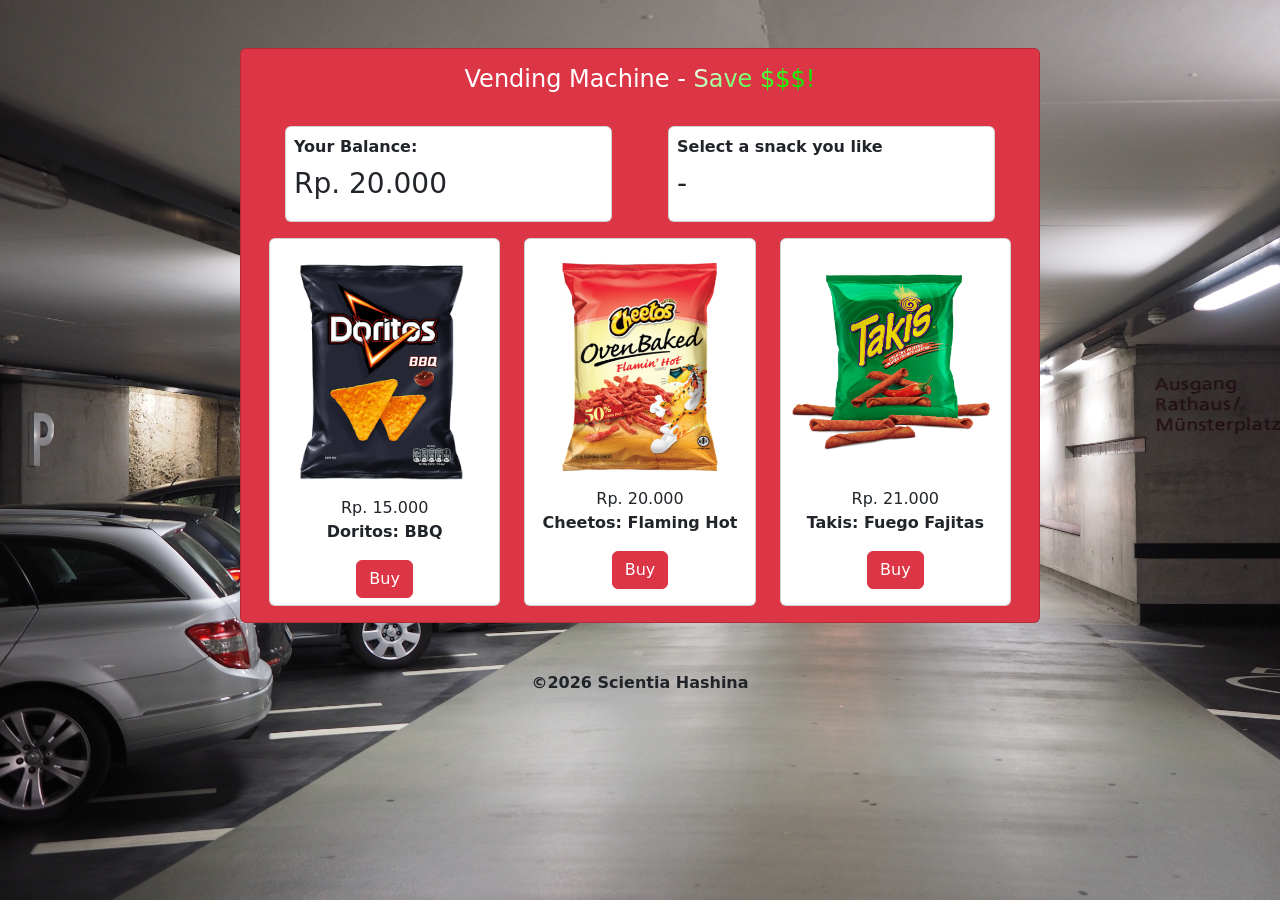
==== xii-vending-machine/vmachine.html @ 401e2aba "Continuation of SB Admin - Bootstrap 5 template PW Lesson" ====
<!doctype html>
<html lang="en" data-bs-theme="light">
  <head>
    <title>Scientia's Vending Machine</title>
    <!-- Required meta tags -->
    <meta charset="utf-8" />
    <meta name="viewport" content="width=device-width, initial-scale=1" />

    <!-- Bootstrap CSS v5.3.8 -->
    <link
      href="https://cdn.jsdelivr.net/npm/bootstrap@5.3.8/dist/css/bootstrap.min.css"
      rel="stylesheet"
      integrity="sha384-sRIl4kxILFvY47J16cr9ZwB07vP4J8+LH7qKQnuqkuIAvNWLzeN8tE5YBujZqJLB"
      crossorigin="anonymous"
    />
    <style>
      .animate-character {
        background-image: linear-gradient(
          -225deg,
          #ffffff 0%,
          #15ff00 40%,
          #00a10d 67%,
          #f2ff00 100%
        );
        background-size: auto auto;
        background-clip: border-box;
        background-size: 200% auto;
        color: #fff;
        background-clip: text;
        -webkit-background-clip: text;
        -webkit-text-fill-color: transparent;
        animation: textclip 2s linear infinite;
        display: inline-block;
      }

      @keyframes textclip {
        to {
          background-position: 200% center;
        }
      }

      body {
        background-image: url("img/us-parking-lot-byHansOfPixabay.jpg");
        background-size: 100% 100%;
        background-attachment: fixed;
      }
    </style>
  </head>

  <body>
    <header>
      <!-- place navbar here -->
    </header>
    <main>
      <div class="container my-5 d-flex justify-content-center">
        <div class="card text-white bg-danger" style="max-width: 50rem">
          <div class="card-body">
            <h4 class="card-title text-center mb-3">
              Vending Machine -
              <div class="animate-character">Save $$$!</div>
            </h4>
            <div class="container">
              <div class="row">
                <div class="col">
                  <div class="card mx-3 my-3" style="height: 6rem">
                    <p class="fw-bold mx-2 mt-2 mb-1">Your Balance:</p>
                    <p class="mx-2 fs-3" id="saldoUang">Rp. 20.000</p>
                  </div>
                </div>
                <div class="col">
                  <div class="card mx-3 my-3" style="height: 6rem">
                    <p class="fw-bold mx-2 mt-2 mb-1">
                      Select a snack you like
                    </p>
                    <p class="mx-2 fs-3" id="hasilMinuman">-</p>
                  </div>
                </div>
              </div>
              <div class="row">
                <div class="col">
                  <div
                    class="card text-center"
                    id="item1"
                    style="height: 23rem"
                  >
                    <img
                      class="card-img-top mt-4"
                      src="img/doritos-bbq.png"
                      alt="Doritos"
                    />
                    <div class="card-body">
                      <p class="text-center mb-0">Rp. 15.000</p>
                      <p class="card-text text-center fw-bold">Doritos: BBQ</p>
                      <button type="button" class="btn btn-danger" onclick="Vmachine('Doritos')">Buy</button>
                    </div>
                  </div>
                </div>
                <div class="col">
                  <div
                    class="card text-center"
                    id="item2"
                    style="height: 23rem"
                  >
                    <img
                      class="card-img-top mt-4"
                      src="img/cheetos-flamingHot.png"
                      alt="Cheetos"
                      style="height: 13rem"
                    />
                    <div class="card-body container">
                      <p class="text-center mb-0">Rp. 20.000</p>
                      <p class="card-text text-center fw-bold">
                        Cheetos: Flaming Hot
                      </p>
                      <button type="button" onclick="Vmachine('Cheetos')"   class="btn btn-danger">Buy</button>
                    </div>
                  </div>
                </div>
                <div class="col">
                  <div
                    class="card text-center"
                    id="item3"
                    style="height: 23rem"
                  >
                    <img
                      class="card-img-top mt-4"
                      src="img/takis-fuegoFajitas.png"
                      alt="Takis"
                      style="height: 13rem"
                    />
                    <div class="card-body container">
                      <p class="text-center mb-0">Rp. 21.000</p>
                      <p class="card-text text-center fw-bold">
                        Takis: Fuego Fajitas
                      </p>
                      <button type="button" onclick="Vmachine('Takis')" class="btn btn-danger">Buy</button>
                    </div>
                  </div>
                </div>
              </div>
            </div>
          </div>
        </div>
      </div>
    </main>
    <footer class="fs-6 text-center fw-semibold mb-3">
      <!-- place footer here -->
      &copy;2026 Scientia Hashina
    </footer>
    <!-- Bootstrap JavaScript Bundle (includes Popper) -->
    <script
      src="https://cdn.jsdelivr.net/npm/bootstrap@5.3.8/dist/js/bootstrap.bundle.min.js"
      integrity="sha384-FKyoEForCGlyvwx9Hj09JcYn3nv7wiPVlz7YYwJrWVcXK/BmnVDxM+D2scQbITxI"
      crossorigin="anonymous"
    ></script>
    <script>
      function Vmachine(menu) {
        document.getElementById("hasilMinuman").innerHTML = menu;
      }
    </script>
  </body>
</html>
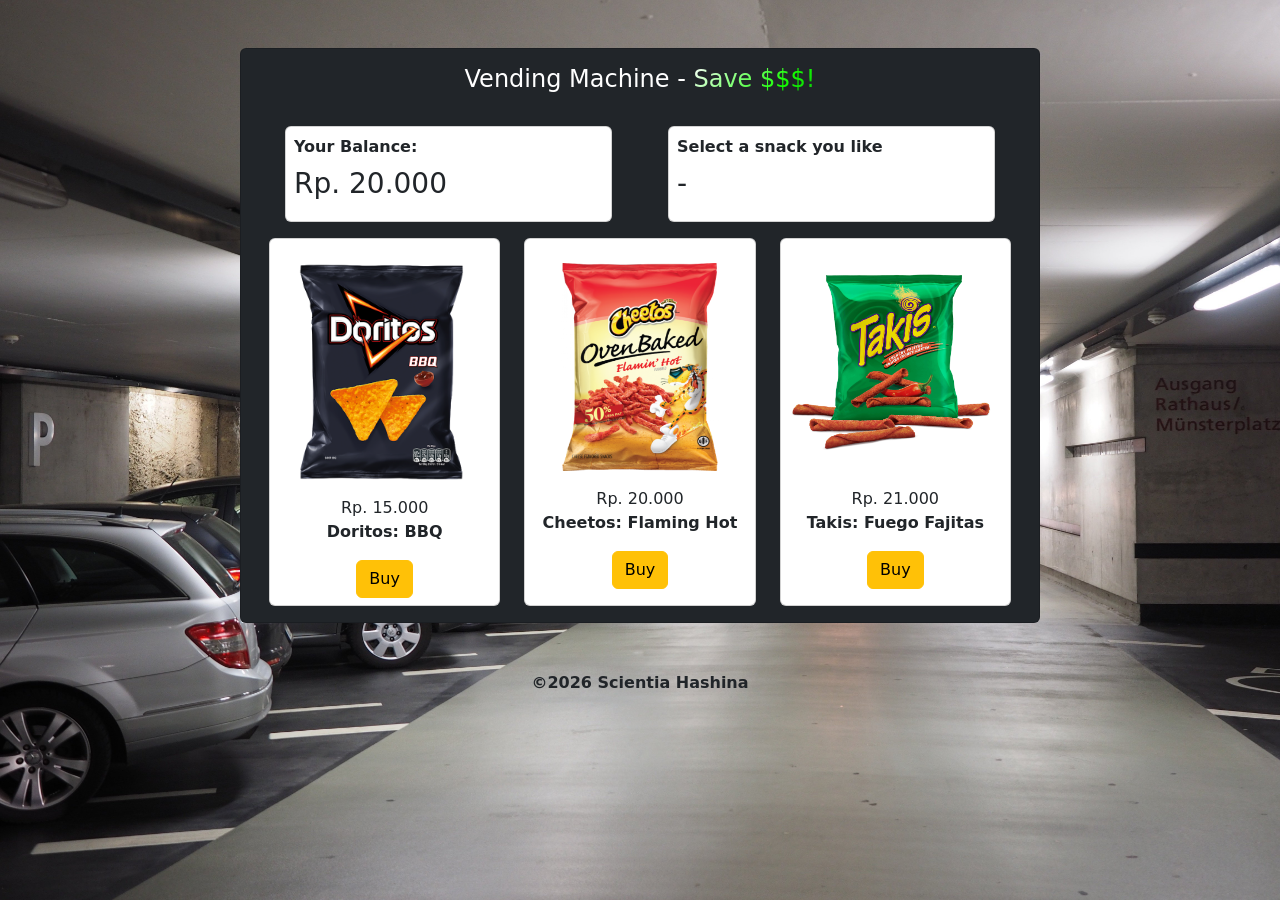
==== commit e7035384: "Latest changes" ====
--- a/xii-vending-machine/vmachine.html
+++ b/xii-vending-machine/vmachine.html
@@ -53,7 +53,7 @@
     </header>
     <main>
       <div class="container my-5 d-flex justify-content-center">
-        <div class="card text-white bg-danger" style="max-width: 50rem">
+        <div class="card text-white bg-dark" style="max-width: 50rem">
           <div class="card-body">
             <h4 class="card-title text-center mb-3">
               Vending Machine -
@@ -62,14 +62,14 @@
             <div class="container">
               <div class="row">
                 <div class="col">
-                  <div class="card mx-3 my-3" style="height: 6rem">
+                  <div class="card mx-3 my-3" style="height: 6rem" id="hasilLabelSaldo">
                     <p class="fw-bold mx-2 mt-2 mb-1">Your Balance:</p>
-                    <p class="mx-2 fs-3" id="saldoUang">Rp. 20.000</p>
+                    <p class="mx-2 fs-3">Rp. 20.000</p>
                   </div>
                 </div>
                 <div class="col">
                   <div class="card mx-3 my-3" style="height: 6rem">
-                    <p class="fw-bold mx-2 mt-2 mb-1">
+                    <p class="fw-bold mx-2 mt-2 mb-1" id="hasilHargaMinuman">
                       Select a snack you like
                     </p>
                     <p class="mx-2 fs-3" id="hasilMinuman">-</p>
@@ -91,7 +91,13 @@
                     <div class="card-body">
                       <p class="text-center mb-0">Rp. 15.000</p>
                       <p class="card-text text-center fw-bold">Doritos: BBQ</p>
-                      <button type="button" class="btn btn-danger" onclick="Vmachine('Doritos')">Buy</button>
+                      <button
+                        type="button"
+                        class="btn btn-warning"
+                        onclick="Vmachine('Doritos', '15000')"
+                      >
+                        Buy
+                      </button>
                     </div>
                   </div>
                 </div>
@@ -112,7 +118,13 @@
                       <p class="card-text text-center fw-bold">
                         Cheetos: Flaming Hot
                       </p>
-                      <button type="button" onclick="Vmachine('Cheetos')"   class="btn btn-danger">Buy</button>
+                      <button
+                        type="button"
+                        onclick="Vmachine('Cheetos', '20000')"
+                        class="btn btn-warning"
+                      >
+                        Buy
+                      </button>
                     </div>
                   </div>
                 </div>
@@ -133,7 +145,13 @@
                       <p class="card-text text-center fw-bold">
                         Takis: Fuego Fajitas
                       </p>
-                      <button type="button" onclick="Vmachine('Takis')" class="btn btn-danger">Buy</button>
+                      <button
+                        type="button"
+                        onclick="Vmachine('Takis', '21000')"
+                        class="btn btn-warning"
+                      >
+                        Buy
+                      </button>
                     </div>
                   </div>
                 </div>
@@ -154,8 +172,20 @@
       crossorigin="anonymous"
     ></script>
     <script>
-      function Vmachine(menu) {
+      let saldo = 20000;
+      function Vmachine(menu, harga) {
         document.getElementById("hasilMinuman").innerHTML = menu;
+        document.getElementById("hasilHargaMinuman").innerHTML = harga;
+        
+        const LabelSaldo = document.getElementById("hasilLabelSaldo");
+        
+        if (saldo >= harga) {
+          console.log("Kamu bisa beli makanan ini");
+          LabelSaldo.classList.remove("bg-danger");
+        }else{
+          LabelSaldo.classList.add("bg-danger");
+          console.log("Kamu tidak bisa beli makanan ini");
+        }
       }
     </script>
   </body>
